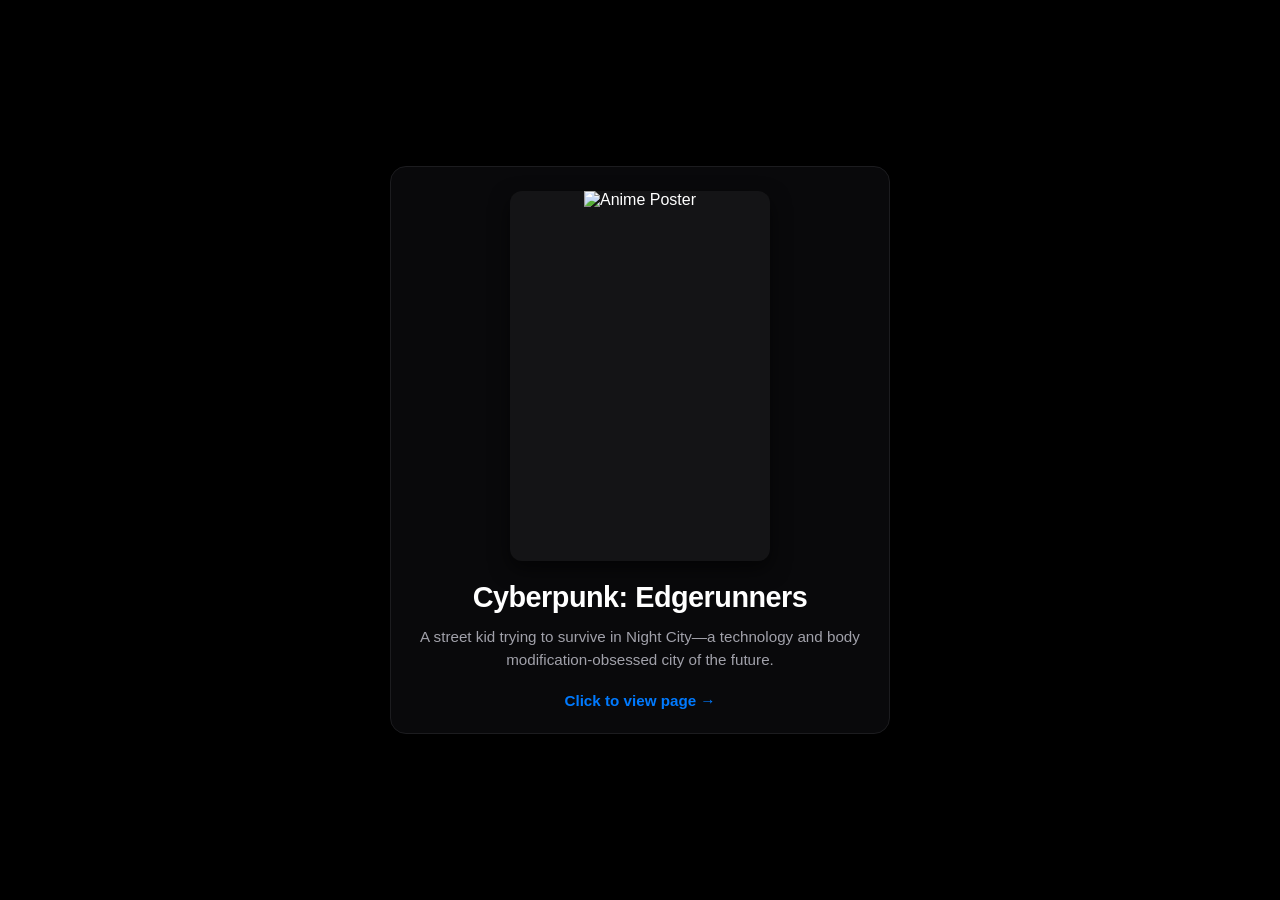
==== index.html @ febcabfe "Update index.html" ====
<!DOCTYPE html>
<html lang="en">
<head>
    <meta charset="UTF-8">
    <meta name="viewport" content="width=device-width, initial-scale=1.0">
    <title>Cyberpunk Edgerunners Media Portal</title>
    <script src="https://www.gstatic.com/cv/js/sender/v1/cast_sender.js?loadCastFramework=1"></script>
    <link rel="stylesheet" href="style.css">
</head>
<body>

    <div class="container">
        <div id="loading-panel">Connecting to database asset track...</div>

        <div id="anime-card" class="anime-card" style="display: none;" onclick="openSubpage()">
            <div class="poster-frame">
                <img id="api-image" src="" alt="Anime Poster">
            </div>
            <h2 id="card-title" class="anime-title">Loading Title...</h2>
            <p id="card-desc" class="anime-description">Loading overview content information stream from server connection...</p>
            <div class="action-hint">Click to view page →</div>
        </div>
    </div>

    <div id="details-subpage" class="subpage">
        <div class="subpage-content">
            <button class="back-btn-global" onclick="closeSubpage()">← Back to Overview</button>
            
            <h1 id="subpage-title" style="font-size: 2.2rem; margin-bottom: 20px; font-weight: 700;">Cyberpunk Edgerunners</h1>
            
            <button id="cry-action-btn" class="cry-btn" onclick="playCleanVideo()">Make Me Cry</button>
            
            <div class="player-wrapper" id="playerWrapper">
                <div class="video-container" id="videoContainer">

                    <video id="yt-iframe" playsinline preload="auto">
                        <source src="https://commondatastorage.googleapis.com/gtv-videos-bucket/sample/BigBuckBunny.mp4" type="video/mp4">
                        Your browser does not support the video tag.
                    </video>

                    <div class="click-overlay" id="clickOverlay"></div>

                    <div class="seek-flash left" id="flashLeft">
                        <svg width="40" height="40" viewBox="0 0 40 40" fill="none">
                            <circle cx="20" cy="20" r="19" fill="rgba(0,0,0,0.35)" stroke="rgba(255,255,255,0.3)" stroke-width="1"/>
                            <path d="M20 10C14.48 10 10 14.48 10 20s4.48 10 10 10 10-4.48 10-10" stroke="white" stroke-width="2" stroke-linecap="round"/>
                            <path d="M15 10l-5 4 4 3" stroke="white" stroke-width="2" stroke-linecap="round" stroke-linejoin="round"/>
                            <text x="15.5" y="23" font-family="Arial" font-size="7" font-weight="bold" fill="white">10</text>
                        </svg>
                        <span class="seek-flash-text">-10s</span>
                    </div>

                    <div class="seek-flash right" id="flashRight">
                        <svg width="40" height="40" viewBox="0 0 40 40" fill="none">
                            <circle cx="20" cy="20" r="19" fill="rgba(0,0,0,0.35)" stroke="rgba(255,255,255,0.3)" stroke-width="1"/>
                            <path d="M20 10C25.52 10 30 14.48 30 20s-4.48 10-10 10-10-4.48-10-10" stroke="white" stroke-width="2" stroke-linecap="round"/>
                            <path d="M25 10l5 4-4 3" stroke="white" stroke-width="2" stroke-linecap="round" stroke-linejoin="round"/>
                            <text x="15.5" y="23" font-family="Arial" font-size="7" font-weight="bold" fill="white">10</text>
                        </svg>
                        <span class="seek-flash-text">+10s</span>
                    </div>

                    <div class="center-flash" id="centerFlash">
                        <svg id="cfPlay" width="64" height="64" viewBox="0 0 64 64" fill="none">
                            <circle cx="32" cy="32" r="31" fill="rgba(0,0,0,0.45)"/>
                            <path d="M24 18l24 14-24 14V18Z" fill="white"/>
                        </svg>
                        <svg id="cfPause" width="64" height="64" viewBox="0 0 64 64" fill="none" style="display:none;">
                            <circle cx="32" cy="32" r="31" fill="rgba(0,0,0,0.45)"/>
                            <rect x="20" y="18" width="8" height="28" rx="2" fill="white"/>
                            <rect x="36" y="18" width="8" height="28" rx="2" fill="white"/>
                        </svg>
                    </div>

                    <div class="top-bar" id="topBar">
                        <button class="back-btn" onclick="closeSubpage()">
                            <svg width="22" height="18" viewBox="0 0 22 18" fill="none">
                                <path d="M21 9H1M1 9L9 1M1 9l8 8" stroke="white" stroke-width="2.2" stroke-linecap="round" stroke-linejoin="round"/>
                            </svg>
                        </button>

                        <span class="top-title" id="player-title">Cyberpunk Edgerunners</span>

                        <div class="top-actions">
                            <button class="top-btn" id="subBtn" title="Subtitles" onclick="toggleSubPopup()">
                                <svg width="22" height="16" viewBox="0 0 22 16" fill="none">
                                    <rect x="1" y="1" width="20" height="14" rx="2.5" stroke="white" stroke-width="1.5"/>
                                    <line x1="5" y1="6" x2="17" y2="6" stroke="white" stroke-width="1.4" stroke-linecap="round"/>
                                    <line x1="5" y1="10" x2="13" y2="10" stroke="white" stroke-width="1.4" stroke-linecap="round"/>
                                </svg>
                            </button>

                            <button class="top-btn" id="btnCast" title="Chromecast Connection" onclick="toggleCastPopup()">
                                <svg width="24" height="24" viewBox="0 0 24 24" fill="none" stroke="white" stroke-width="2" stroke-linecap="round" stroke-linejoin="round">
                                    <path d="M2 17a5 5 0 0 1 5 5M2 12a10 10 0 0 1 10 10M2 7a15 15 0 0 1 15 15M21 5v14a2 2 0 0 1-2 2H13l3-3H7l3 3H3a2 2 0 0 1-2-2V5a2 2 0 0 1 2-2h16a2 2 0 0 1 2 2z"/>
                                </svg>
                            </button>
                        </div>

                        <div class="popup" id="subPopup">
                            <h3>Audio / Subtitles</h3>
                            <div class="popup-row active" onclick="selectSubtitle('off')"><span class="check">✓ </span>Off</div>
                            <div class="popup-row" onclick="selectSubtitle('en')"><span class="check">✓ </span>English [CC]</div>
                            <div class="popup-row" onclick="selectSubtitle('ja')"><span class="check">✓ </span>Japanese (日本語)</div>
                        </div>

                        <div class="popup" id="castPopup">
                            <h3>Cast Stream Pipeline</h3>
                            <div id="castDeviceList"></div>
                            <div class="cast-status" id="castStatusText">Scanning network nodes...</div>
                        </div>
                    </div>

                    <div class="lock-overlay" id="lockOverlay" onclick="handleLockedOverlayClick()"></div>
                    <div class="lock-toast" id="lockToast">Interface Panel Locked</div>

                    <div class="controls-bar" id="controls-bar">
                        <div class="time-row">
                            <span class="time-label" id="timeLabelLeft">00:00</span>
                            <div class="progress-wrap" id="progressWrap">
                                <div class="progress-track">
                                    <div class="progress-buffer" id="progressBuffer"></div>
                                    <div class="progress-fill" id="progressFill"></div>
                                </div>
                                <div class="progress-thumb" id="progressThumb"></div>
                            </div>
                            <span class="time-label right" id="timeLabelRight">00:00</span>
                        </div>

                        <div class="btn-row">
                            <div class="left-btns">
                                <button class="ctrl-btn" id="btnLock" title="Lock Screen" onclick="toggleInterfaceLock()">
                                    <svg width="20" height="20" viewBox="0 0 24 24" fill="none" stroke="white" stroke-width="2">
                                        <rect x="3" y="11" width="18" height="11" rx="2" ry="2"></rect>
                                        <path d="M7 11V7a5 5 0 0 1 10 0v4"></path>
                                    </svg>
                                </button>
                                
                                <div class="volume-wrap">
                                    <button class="ctrl-btn" id="btnMute" title="Mute/Unmute Audio" onclick="toggleMuteState()">
                                        <svg width="22" height="22" viewBox="0 0 24 24" fill="none">
                                            <path d="M14 3.23v2.06c2.89.86 5 3.54 5 6.71s-2.11 5.85-5 6.71v2.06c4.01-.91 7-4.49 7-8.77s-2.99-7.86-7-8.77zm-3-1.23L6 7H2v10h4l5 5V2zm1.5 10c0-1.77-1.02-3.29-2.5-4.03v8.05c1.48-.73 2.5-2.25 2.5-4.02z" fill="white"/>
                                        </svg>
                                    </button>
                                    <div class="vol-slider-wrap">
                                        <input type="range" class="vol-slider" id="volSlider" min="0" max="100" value="75">
                                    </div>
                                </div>
                            </div>

                            <div class="center-cluster">
                                <button class="ctrl-btn play-btn" id="btnPlayPause" title="Play/Pause" onclick="togglePlayPause()">
                                    <svg width="24" height="24" viewBox="0 0 24 24">
                                        <path d="M8 5v14l11-7z" fill="white"/>
                                    </svg>
                                </button>
                            </div>

                            <div class="right-btns">
                                <button class="ctrl-btn" id="btnFullscreen" title="Toggle Fullscreen" onclick="toggleFullscreen()">
                                    <svg width="20" height="20" viewBox="0 0 24 24" fill="none" stroke="white" stroke-width="2" stroke-linecap="round" stroke-linejoin="round">
                                        <path d="M8 3H5a2 2 0 0 0-2 2v3m18 0V5a2 2 0 0 0-2-2h-3m0 18h3a2 2 0 0 0 2-2v-3M3 16v3a2 2 0 0 0 2 2h3"/>
                                    </svg>
                                </button>
                            </div>
                        </div>
                    </div>

                </div>
            </div>
        </div>
    </div>

    <div id="tutorialOverlay" class="tutorial-overlay" style="display: none;">
        <div id="tutorialBubble" class="tutorial-bubble">
            <p id="tutorialText">Welcome! Click on the anime card title to open the media details database vector.</p>
            <button id="tutorialSkip" onclick="terminateTutorial()">Skip Tutorial</button>
        </div>
    </div>

    <div id="toast"></div>

    <script src="app.js"></script>
</body>
</html>
---- style.css ----
/* Minimalist All-Black Canvas Setup */
* {
    box-sizing: border-box;
    margin: 0;
    padding: 0;
    font-family: -apple-system, BlinkMacSystemFont, "Segoe UI", Roboto, sans-serif;
    -webkit-tap-highlight-color: transparent;
}

button, input, a { outline: none; }
button:focus, input:focus { outline: none; box-shadow: none; }

body {
    background-color: #000000;
    color: #ffffff;
    padding: 20px;
    display: flex;
    justify-content: center;
    align-items: center;
    min-height: 100vh;
}

.container {
    width: 100%;
    max-width: 500px;
    margin: 0 auto;
}

#loading-panel {
    text-align: center;
    font-size: 1.1rem;
    color: #666666;
}

/* Home View Card Component Layout */
.anime-card {
    background: #09090b;
    border: 1px solid #1c1c1f;
    border-radius: 16px;
    padding: 24px;
    cursor: pointer;
    text-align: center;
    transition: border-color 0.3s ease, background-color 0.3s ease, transform 0.2s ease;
    box-shadow: 0 10px 30px rgba(0, 0, 0, 0.5);
}

.anime-card:hover {
    background: #121214;
    border-color: #2e2e33;
    transform: translateY(-2px);
}

.poster-frame {
    width: 100%;
    max-width: 260px;
    height: 370px;
    margin: 0 auto 20px auto;
    border-radius: 12px;
    overflow: hidden;
    background: #141416;
    box-shadow: 0 8px 20px rgba(0,0,0,0.6);
}

.poster-frame img {
    width: 100%;
    height: 100%;
    object-fit: cover;
}

.anime-title {
    font-size: 1.8rem;
    font-weight: 700;
    letter-spacing: -0.5px;
    margin-bottom: 12px;
    color: #ffffff;
}

.anime-description {
    font-size: 0.95rem;
    line-height: 1.5;
    color: #a1a1aa;
    margin-bottom: 20px;
    display: -webkit-box;
    -webkit-line-clamp: 4;
    -webkit-box-orient: vertical;
    overflow: hidden;
}

.action-hint {
    color: #007aff;
    font-weight: 600;
    font-size: 0.95rem;
    transition: color 0.2s;
}

.anime-card:hover .action-hint {
    color: #3594ff;
}

/* Subpage Modal Canvas Overlay Matrix */
.subpage {
    display: none;
    position: fixed;
    top: 0;
    left: 0;
    width: 100%;
    height: 100%;
    background: #000000;
    z-index: 1000;
    padding: 20px;
    overflow-y: auto;
}

.subpage-content {
    max-width: 960px;
    margin: 0 auto;
    text-align: center;
    display: flex;
    flex-direction: column;
    min-height: 100%;
    justify-content: center;
    align-items: center;
}

.back-btn-global {
    background: none;
    border: none;
    color: #888888;
    font-size: 1rem;
    cursor: pointer;
    margin-bottom: 30px;
    transition: color 0.2s ease;
}

.back-btn-global:hover { color: #ffffff; }

.cry-btn {
    background: #ffffff;
    color: #000000;
    border: none;
    padding: 16px 40px;
    font-size: 1.1rem;
    font-weight: 600;
    border-radius: 30px;
    cursor: pointer;
    margin-top: 20px;
    transition: opacity 0.2s ease, transform 0.2s ease;
}

.cry-btn:hover {
    opacity: 0.9;
    transform: scale(1.04);
}

/* Framework Layout Integration Matrix */
.player-wrapper {
    display: none;
    position: relative;
    width: 100vw;
    max-width: 960px;
    background: #000;
    border-radius: 12px;
    overflow: hidden;
    box-shadow: 0 20px 40px rgba(0,0,0,0.8);
}

.video-container {
    position: relative;
    width: 100%;
    aspect-ratio: 16/9;
    background: #000;
    overflow: hidden;
}

#yt-iframe {
    position: absolute;
    top: 0; left: 0;
    width: 100%; height: 100%;
    border: none;
}

.click-overlay {
    position: absolute;
    top: 0; left: 0;
    width: 100%; height: 100%;
    z-index: 5;
    cursor: pointer;
}

/* Top Bar Control Array */
.top-bar {
    position: absolute;
    top: 0; left: 0; right: 0;
    z-index: 20;
    display: flex;
    align-items: center;
    justify-content: space-between;
    padding: 16px 20px;
    background: linear-gradient(to bottom, rgba(0,0,0,0.72) 0%, transparent 100%);
    transition: opacity 0.3s;
}

.back-btn {
    background: none; border: none;
    color: #fff; cursor: pointer;
    display: flex; align-items: center; justify-content: center;
    width: 36px; height: 36px;
    border-radius: 4px;
    transition: background 0.2s;
    flex-shrink: 0;
}
.back-btn:hover { background: rgba(255,255,255,0.15); }

.top-title {
    color: #fff;
    font-size: 17px;
    font-weight: 700;
    flex: 1;
    text-align: center;
    white-space: nowrap;
    overflow: hidden;
    text-overflow: ellipsis;
    padding: 0 12px;
    letter-spacing: 0.02em;
}

.top-actions { 
    display: flex; 
    gap: 12px; 
    flex-shrink: 0;
    align-items: center;
}

.top-btn {
    background: none;
    border: 2px solid rgba(255,255,255,0.88);
    color: #fff; 
    cursor: pointer;
    border-radius: 8px;
    display: flex; 
    align-items: center; 
    justify-content: center;
    width: 40px; 
    height: 34px;
    padding: 0;
    transition: background 0.2s, border-color 0.2s;
}
.top-btn:hover { background: rgba(255,255,255,0.18); }

.top-btn svg {
    display: block;
    width: 20px;
    height: 20px;
}
.top-btn.casting { border-color: #e50914; background: rgba(229,9,20,0.3); }

/* Bottom Controls Row */
.controls-bar {
    position: absolute;
    bottom: 0; left: 0; right: 0;
    z-index: 20;
    background: linear-gradient(to top, rgba(0,0,0,0.88) 0%, transparent 100%);
    padding: 8px 18px 16px;
    transition: opacity 0.3s;
}

.time-row {
    display: flex;
    align-items: center;
    gap: 12px;
    margin-bottom: 14px;
}

.time-label {
    color: #fff;
    font-size: 14px;
    font-weight: 600;
    min-width: 40px;
    letter-spacing: 0.04em;
    white-space: nowrap;
}
.time-label.right { text-align: right; }

.progress-wrap {
    flex: 1;
    position: relative;
    cursor: pointer;
    padding: 10px 0;
    margin: -10px 0;
}

.progress-track {
    position: absolute;
    top: 50%; transform: translateY(-50%);
    left: 0; right: 0;
    height: 4px;
    background: rgba(255,255,255,0.28);
    border-radius: 2px;
}

.progress-buffer {
    position: absolute;
    top: 0; left: 0; height: 100%;
    background: rgba(255,255,255,0.42);
    border-radius: 2px;
    width: 0%;
    transition: width 0.6s;
}

.progress-fill {
    position: absolute;
    top: 0; left: 0; height: 100%;
    background: #e50914;
    border-radius: 2px;
    width: 0%;
}

.progress-thumb {
    position: absolute;
    top: 50%; transform: translate(-50%, -50%);
    width: 15px; height: 15px;
    background: #fff;
    border-radius: 50%;
    box-shadow: 0 1px 5px rgba(0,0,0,0.7);
    left: 0%;
    transition: left 0.1s;
}
.progress-wrap:hover .progress-thumb { transform: translate(-50%, -50%) scale(1.35); }

/* Button Action Matrix Line */
.btn-row {
    display: flex;
    align-items: center;
    justify-content: space-between;
    height: 56px;
}

.left-btns, .right-btns {
    display: flex; 
    align-items: center; 
    gap: 8px;
}

.ctrl-btn {
    background: none; border: none;
    color: #fff; cursor: pointer;
    width: 44px; height: 44px;
    border-radius: 50%;
    display: flex; align-items: center; justify-content: center;
    padding: 0;
    transition: background 0.18s, transform 0.1s;
    flex-shrink: 0;
}
.ctrl-btn:hover { background: rgba(255,255,255,0.14); }
.ctrl-btn:active { transform: scale(0.88); }
.ctrl-btn svg { display: block; margin: auto; }

.play-btn {
    width: 56px; height: 56px;
    border-radius: 50%;
    border: none;
    outline: none;
    background: rgba(255,255,255,0.12);
}
.play-btn:hover { background: rgba(255,255,255,0.26); }

/* Volume Slider Elements */
.volume-wrap { 
    display: flex; 
    align-items: center;
    gap: 4px;
}
.vol-slider-wrap {
    width: 0; overflow: hidden;
    display: flex;
    align-items: center;
    transition: width 0.28s ease;
}
.volume-wrap:hover .vol-slider-wrap,
.volume-wrap:focus-within .vol-slider-wrap { width: 76px; }

.vol-slider {
    -webkit-appearance: none; appearance: none;
    width: 70px; height: 4px;
    background: rgba(255,255,255,0.3);
    border-radius: 2px; outline: none; cursor: pointer;
    margin: 0;
}
.vol-slider::-webkit-slider-thumb {
    -webkit-appearance: none;
    width: 12px; height: 12px;
    border-radius: 50%; background: #fff;
    box-shadow: 0 1px 3px rgba(0,0,0,0.55);
}

/* Center Control Cluster */
.center-cluster { display: flex; align-items: center; gap: 4px; }

/* Seek Flash Alerts */
.seek-flash {
    position: absolute;
    top: 50%; transform: translateY(-50%);
    z-index: 30; pointer-events: none;
    display: flex; flex-direction: column; align-items: center; gap: 6px;
    opacity: 0; transition: opacity 0.18s;
}
.seek-flash.left  { left: 12%; }
.seek-flash.right { right: 12%; }
.seek-flash.show  { opacity: 1; }
.seek-flash-text {
    color: rgba(255,255,255,0.9);
    font-size: 13px; font-weight: 700;
    text-shadow: 0 1px 6px rgba(0,0,0,0.9);
}

/* Center Flash Controls */
.center-flash {
    position: absolute;
    top: 50%; left: 50%; transform: translate(-50%,-50%);
    z-index: 30; pointer-events: none;
    opacity: 0; transition: opacity 0.22s;
}
.center-flash.show { opacity: 1; }

/* Auto Hide Layout Handles */
.controls-hidden .top-bar,
.controls-hidden .controls-bar { opacity: 0; pointer-events: none; }

/* Lock Component Layer */
.lock-overlay {
    position: absolute; inset: 0;
    z-index: 15; display: none;
}
.lock-overlay.active { display: block; }
.lock-toast {
    position: absolute;
    bottom: 90px; left: 50%; transform: translateX(-50%);
    background: rgba(15,15,15,0.92);
    color: #fff; font-size: 13px; font-weight: 500;
    padding: 8px 18px; border-radius: 20px;
    white-space: nowrap; opacity: 0; transition: opacity 0.28s;
}
.lock-toast.show { opacity: 1; }

/* Dropdown Context Panels */
.popup {
    position: absolute;
    top: 58px;
    background: rgba(16,16,16,0.97);
    border: 1px solid rgba(255,255,255,0.13);
    border-radius: 10px;
    padding: 14px;
    z-index: 40;
    display: none;
    box-shadow: 0 8px 30px rgba(0,0,0,0.75);
}
.popup.visible { display: block; }
.popup h3 {
    color: rgba(255,255,255,0.55);
    font-size: 11px; font-weight: 700;
    letter-spacing: 0.08em; text-transform: uppercase;
    margin-bottom: 10px;
}

#castPopup  { right: 14px; min-width: 210px; }
#subPopup   { right: 60px; min-width: 170px; }

.popup-row {
    display: flex; align-items: center; gap: 10px;
    padding: 8px 10px; border-radius: 6px;
    cursor: pointer; color: #ccc; font-size: 13px;
    transition: background 0.18s;
}
.popup-row:hover { background: rgba(255,255,255,0.1); color: #fff; }
.popup-row.active { color: #fff; }
.popup-row.active .check { opacity: 1; }
.check { opacity: 0; }

.cast-status {
    color: rgba(255,255,255,0.35);
    font-size: 11px; margin-top: 10px; text-align: center;
}

/* Global Notification System Layout */
#toast {
    position: fixed; bottom: 28px; left: 50%; transform: translateX(-50%);
    background: rgba(16,16,16,0.92); color: #fff;
    padding: 9px 20px; border-radius: 20px;
    font-size: 13px; font-weight: 500;
    opacity: 0; transition: opacity 0.28s;
    pointer-events: none; z-index: 100; white-space: nowrap;
}

:fullscreen .player-wrapper,
:-webkit-full-screen .player-wrapper { max-width: 100vw; }

@media (max-width: 600px) {
    .top-title { max-width: 180px; font-size: 14px; }
    .center-cluster { gap: 2px; }
    .ctrl-btn { width: 40px; height: 40px; }
}
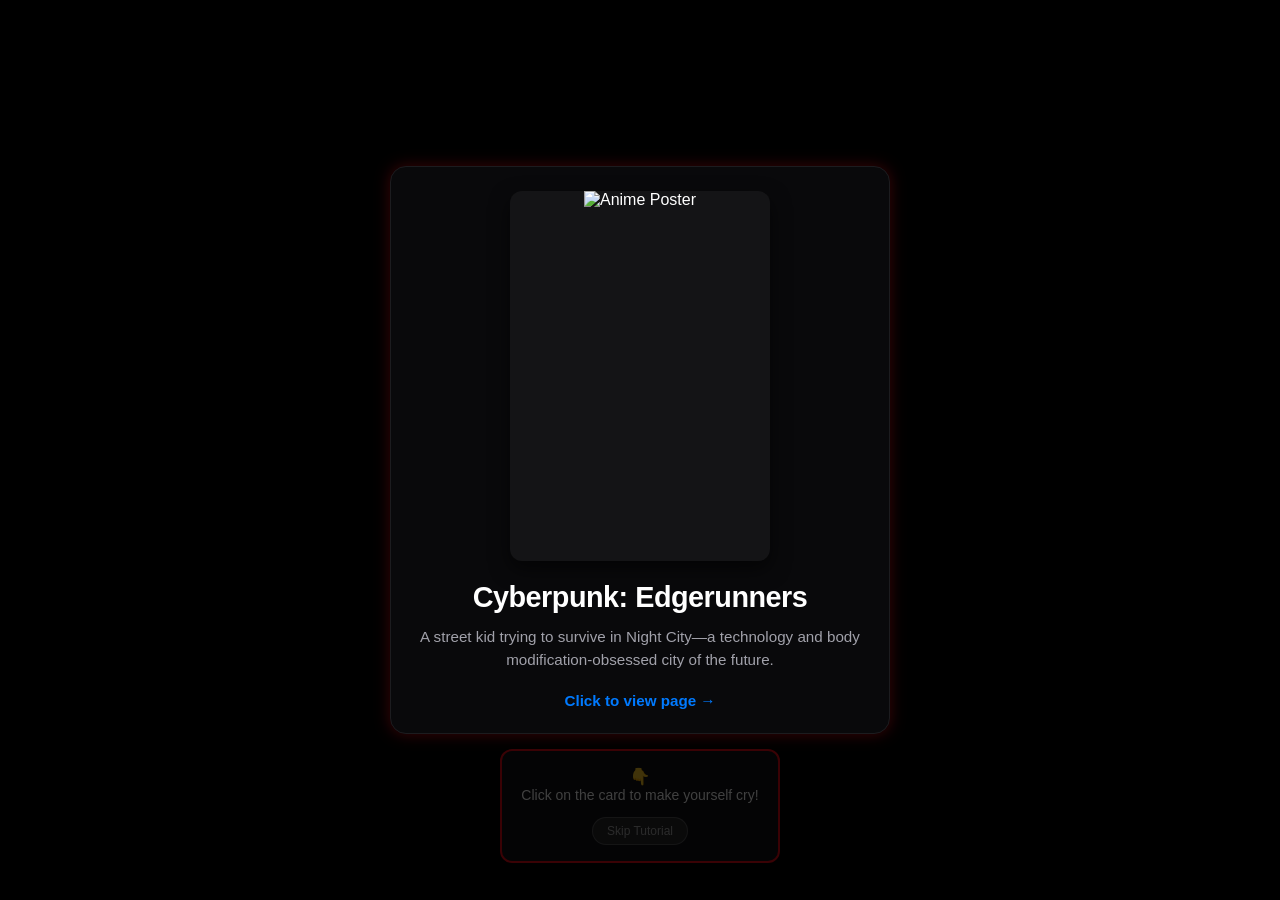
==== commit 5b9531b6: "Update index.html" ====
--- a/index.html
+++ b/index.html
@@ -173,7 +173,8 @@
 
     <div id="tutorialOverlay" class="tutorial-overlay" style="display: none;">
         <div id="tutorialBubble" class="tutorial-bubble">
-            <p id="tutorialText">Welcome! Click on the anime card title to open the media details database vector.</p>
+            <div id="tutorialArrow" class="tutorial-arrow-pointer">👇</div>
+            <p id="tutorialText">Click on the card to make yourself cry!</p>
             <button id="tutorialSkip" onclick="terminateTutorial()">Skip Tutorial</button>
         </div>
     </div>
--- a/style.css
+++ b/style.css
@@ -187,7 +187,7 @@
     cursor: pointer;
 }
 
-/* Top Bar Control Array */
+/* Top Bar Control Array Styling - Fixed Alignment */
 .top-bar {
     position: absolute;
     top: 0; left: 0; right: 0;
@@ -254,7 +254,7 @@
 }
 .top-btn.casting { border-color: #e50914; background: rgba(229,9,20,0.3); }
 
-/* Bottom Controls Row */
+/* Bottom Controls Row Styling */
 .controls-bar {
     position: absolute;
     bottom: 0; left: 0; right: 0;
@@ -327,7 +327,7 @@
 }
 .progress-wrap:hover .progress-thumb { transform: translate(-50%, -50%) scale(1.35); }
 
-/* Button Action Matrix Line */
+/* Button Alignment and Sizing Row Fixes */
 .btn-row {
     display: flex;
     align-items: center;
@@ -364,7 +364,7 @@
 }
 .play-btn:hover { background: rgba(255,255,255,0.26); }
 
-/* Volume Slider Elements */
+/* Smooth Expanding Volume Controls */
 .volume-wrap { 
     display: flex; 
     align-items: center;
@@ -396,7 +396,7 @@
 /* Center Control Cluster */
 .center-cluster { display: flex; align-items: center; gap: 4px; }
 
-/* Seek Flash Alerts */
+/* Double-tap Seek Overlay Layout */
 .seek-flash {
     position: absolute;
     top: 50%; transform: translateY(-50%);
@@ -413,7 +413,7 @@
     text-shadow: 0 1px 6px rgba(0,0,0,0.9);
 }
 
-/* Center Flash Controls */
+/* Center Playback Flash */
 .center-flash {
     position: absolute;
     top: 50%; left: 50%; transform: translate(-50%,-50%);
@@ -422,11 +422,11 @@
 }
 .center-flash.show { opacity: 1; }
 
-/* Auto Hide Layout Handles */
+/* Interface Toggle Handles */
 .controls-hidden .top-bar,
 .controls-hidden .controls-bar { opacity: 0; pointer-events: none; }
 
-/* Lock Component Layer */
+/* Interface Lock Component Layer */
 .lock-overlay {
     position: absolute; inset: 0;
     z-index: 15; display: none;
@@ -442,7 +442,7 @@
 }
 .lock-toast.show { opacity: 1; }
 
-/* Dropdown Context Panels */
+/* Dropdown Popups Layout */
 .popup {
     position: absolute;
     top: 58px;
@@ -481,7 +481,7 @@
     font-size: 11px; margin-top: 10px; text-align: center;
 }
 
-/* Global Notification System Layout */
+/* Toast Engine Panel */
 #toast {
     position: fixed; bottom: 28px; left: 50%; transform: translateX(-50%);
     background: rgba(16,16,16,0.92); color: #fff;
@@ -499,3 +499,57 @@
     .center-cluster { gap: 2px; }
     .ctrl-btn { width: 40px; height: 40px; }
 }
+
+/* Tutorial Onboarding System Layout */
+.tutorial-overlay {
+    position: fixed;
+    inset: 0;
+    background: rgba(0, 0, 0, 0.75);
+    z-index: 9999;
+    pointer-events: auto;
+    transition: opacity 0.3s ease;
+}
+
+.tutorial-bubble {
+    position: absolute;
+    background: #121214;
+    border: 2px solid #e50914;
+    border-radius: 12px;
+    padding: 16px;
+    width: 280px;
+    box-shadow: 0 10px 30px rgba(0,0,0,0.8);
+    text-align: center;
+    transition: all 0.3s ease;
+    z-index: 10000;
+}
+
+.tutorial-bubble p {
+    font-size: 14px;
+    line-height: 1.4;
+    color: #ffffff;
+    margin-bottom: 12px;
+}
+
+.tutorial-bubble button {
+    background: rgba(255, 255, 255, 0.1);
+    border: 1px solid rgba(255, 255, 255, 0.2);
+    color: #aaa;
+    padding: 6px 14px;
+    border-radius: 20px;
+    font-size: 12px;
+    cursor: pointer;
+    transition: all 0.2s;
+}
+
+.tutorial-bubble button:hover {
+    background: rgba(255, 255, 255, 0.2);
+    color: #fff;
+}
+
+/* Spotlight Highlighting Matrix Rules */
+.tutorial-spotlight {
+    position: relative;
+    z-index: 10001 !important;
+    box-shadow: 0 0 0 9999px rgba(0, 0, 0, 0.75), 0 0 15px #e50914 !important;
+    pointer-events: auto !important;
+}
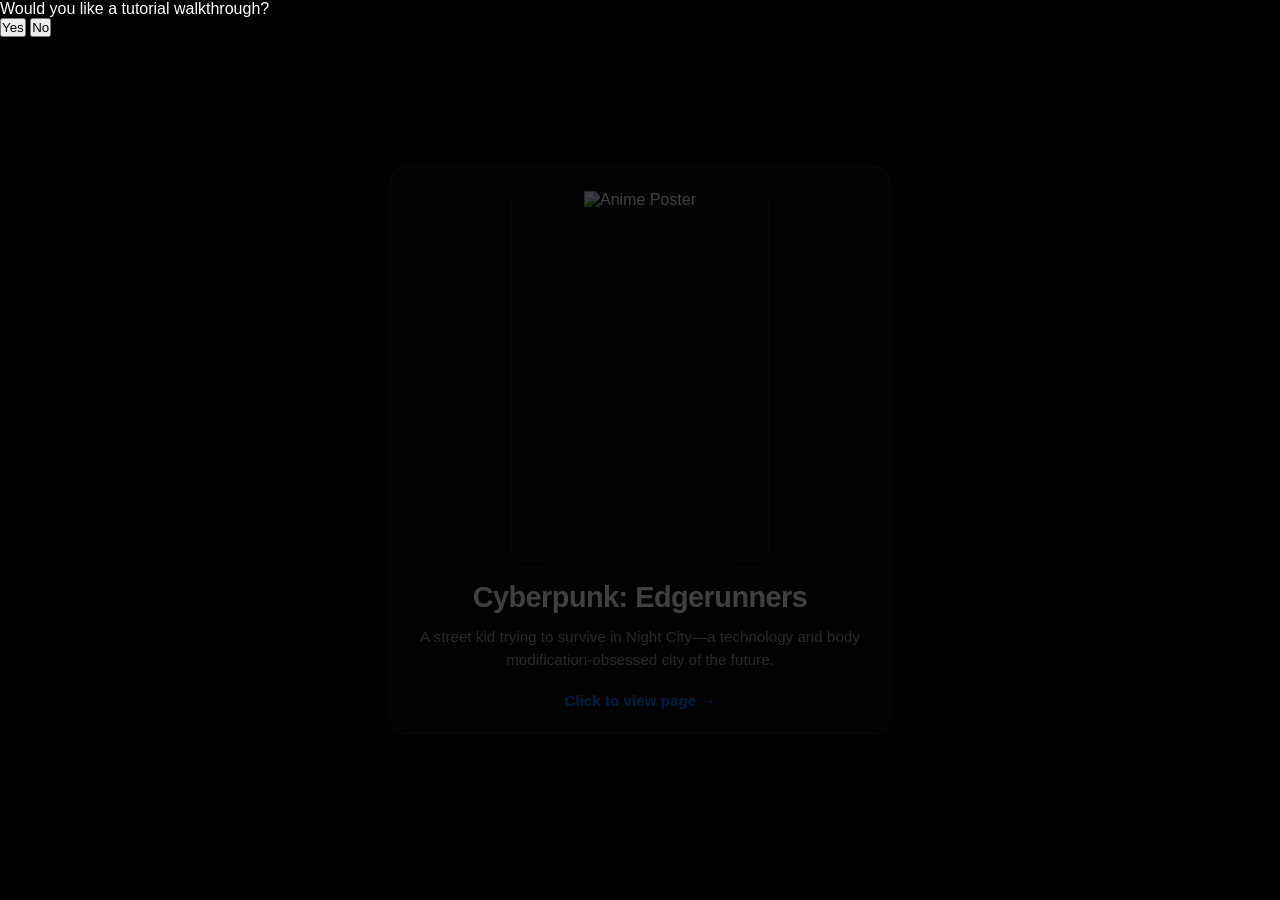
==== commit f5dbf2a2: "Update index.html" ====
--- a/index.html
+++ b/index.html
@@ -172,10 +172,17 @@
     </div>
 
     <div id="tutorialOverlay" class="tutorial-overlay" style="display: none;">
-        <div id="tutorialBubble" class="tutorial-bubble">
-            <div id="tutorialArrow" class="tutorial-arrow-pointer">👇</div>
-            <p id="tutorialText">Click on the card to make yourself cry!</p>
-            <button id="tutorialSkip" onclick="terminateTutorial()">Skip Tutorial</button>
+        <div id="tutorialPrompt" class="tutorial-prompt-box">
+            <p>Would you like a tutorial walkthrough?</p>
+            <div class="prompt-actions">
+                <button class="prompt-btn yes" onclick="handleTutorialChoice(true)">Yes</button>
+                <button class="prompt-btn no" onclick="handleTutorialChoice(false)">No</button>
+            </div>
+        </div>
+
+        <div id="tutorialBubble" class="tutorial-bubble" style="display: none;">
+            <p id="tutorialText">Click the card</p>
+            <button id="tutorialSkip" onclick="terminateTutorial()">Finish Tutorial</button>
         </div>
     </div>
 
--- a/style.css
+++ b/style.css
@@ -523,6 +523,19 @@
     z-index: 10000;
 }
 
+/* Animated Pulse Pointer Arrow Element */
+.tutorial-arrow-pointer {
+    font-size: 26px;
+    margin-bottom: 6px;
+    display: inline-block;
+    animation: bounceIndicator 0.6s infinite alternate ease-in-out;
+}
+
+@keyframes bounceIndicator {
+    from { transform: translateY(-4px); }
+    to { transform: translateY(6px); }
+}
+
 .tutorial-bubble p {
     font-size: 14px;
     line-height: 1.4;
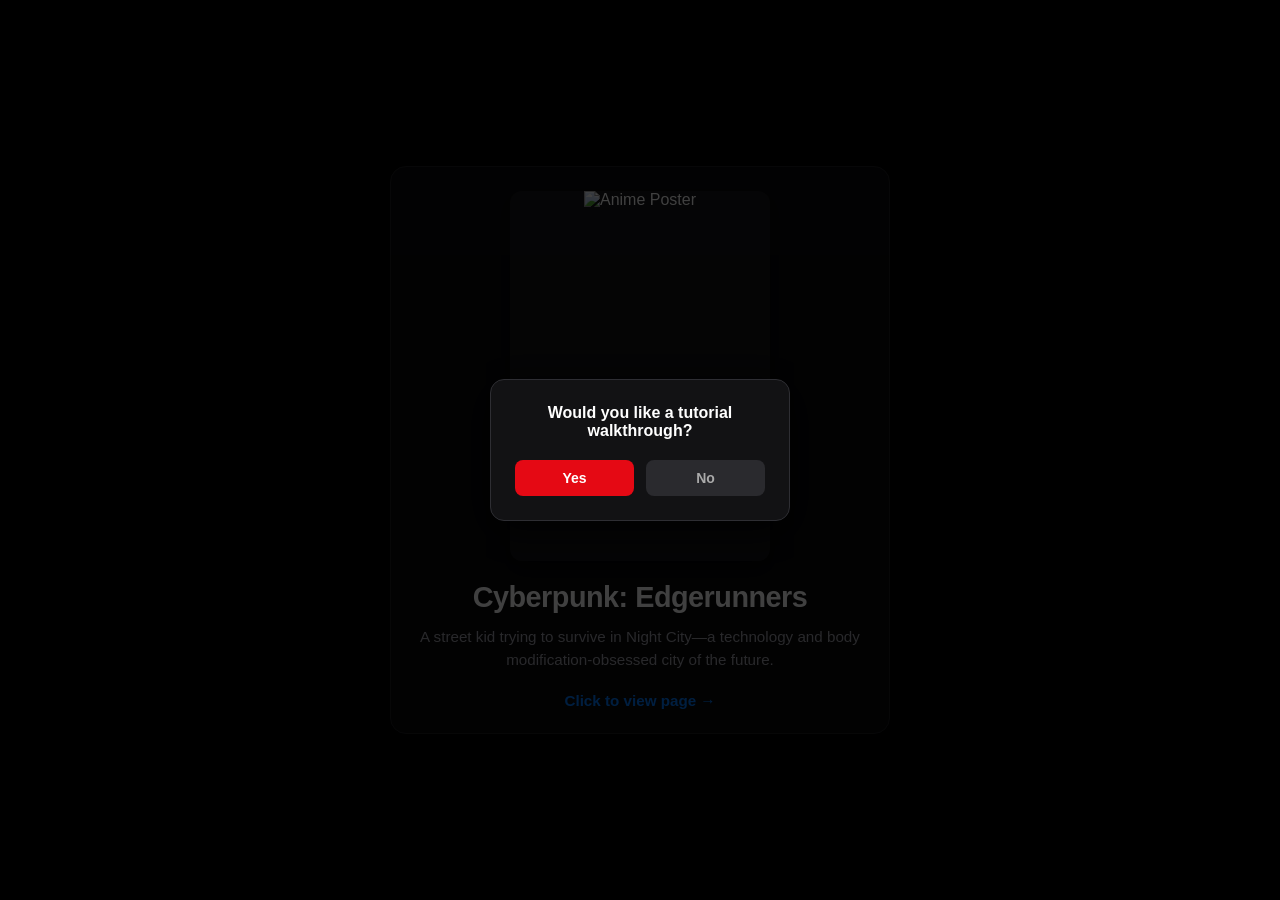
==== commit beca4f4a: "Update index.html" ====
--- a/index.html
+++ b/index.html
@@ -8,6 +8,8 @@
     <link rel="stylesheet" href="style.css">
 </head>
 <body>
+
+    <div id="homepage-bg" class="animated-portal-bg"></div>
 
     <div class="container">
         <div id="loading-panel">Connecting to database asset track...</div>
--- a/style.css
+++ b/style.css
@@ -500,16 +500,59 @@
     .ctrl-btn { width: 40px; height: 40px; }
 }
 
-/* Tutorial Onboarding System Layout */
+/* Tutorial Base Global Screen Layer Overlay */
 .tutorial-overlay {
     position: fixed;
     inset: 0;
     background: rgba(0, 0, 0, 0.75);
     z-index: 9999;
+    display: flex;
+    justify-content: center;
+    align-items: center;
     pointer-events: auto;
     transition: opacity 0.3s ease;
 }
 
+/* Dialog prompt box configuration styling matrix */
+.tutorial-prompt-box {
+    background: #121214;
+    border: 1px solid #2e2e33;
+    border-radius: 14px;
+    padding: 24px;
+    width: 300px;
+    text-align: center;
+    box-shadow: 0 10px 40px rgba(0,0,0,0.85);
+}
+
+.tutorial-prompt-box p {
+    font-size: 16px;
+    font-weight: 600;
+    color: #fff;
+    margin-bottom: 20px;
+}
+
+.prompt-actions {
+    display: flex;
+    gap: 12px;
+    justify-content: center;
+}
+
+.prompt-btn {
+    flex: 1;
+    padding: 10px;
+    border-radius: 8px;
+    font-size: 14px;
+    font-weight: 600;
+    cursor: pointer;
+    border: none;
+    transition: opacity 0.2s;
+}
+
+.prompt-btn.yes { background: #e50914; color: #fff; }
+.prompt-btn.no { background: #2a2a2e; color: #aaa; }
+.prompt-btn:hover { opacity: 0.9; }
+
+/* Tracking instruction bubble template layout */
 .tutorial-bubble {
     position: absolute;
     background: #121214;
@@ -519,21 +562,9 @@
     width: 280px;
     box-shadow: 0 10px 30px rgba(0,0,0,0.8);
     text-align: center;
-    transition: all 0.3s ease;
     z-index: 10000;
-}
-
-/* Animated Pulse Pointer Arrow Element */
-.tutorial-arrow-pointer {
-    font-size: 26px;
-    margin-bottom: 6px;
-    display: inline-block;
-    animation: bounceIndicator 0.6s infinite alternate ease-in-out;
-}
-
-@keyframes bounceIndicator {
-    from { transform: translateY(-4px); }
-    to { transform: translateY(6px); }
+    /* Smooth transitions when moving */
+    transition: top 0.3s ease, left 0.3s ease;
 }
 
 .tutorial-bubble p {
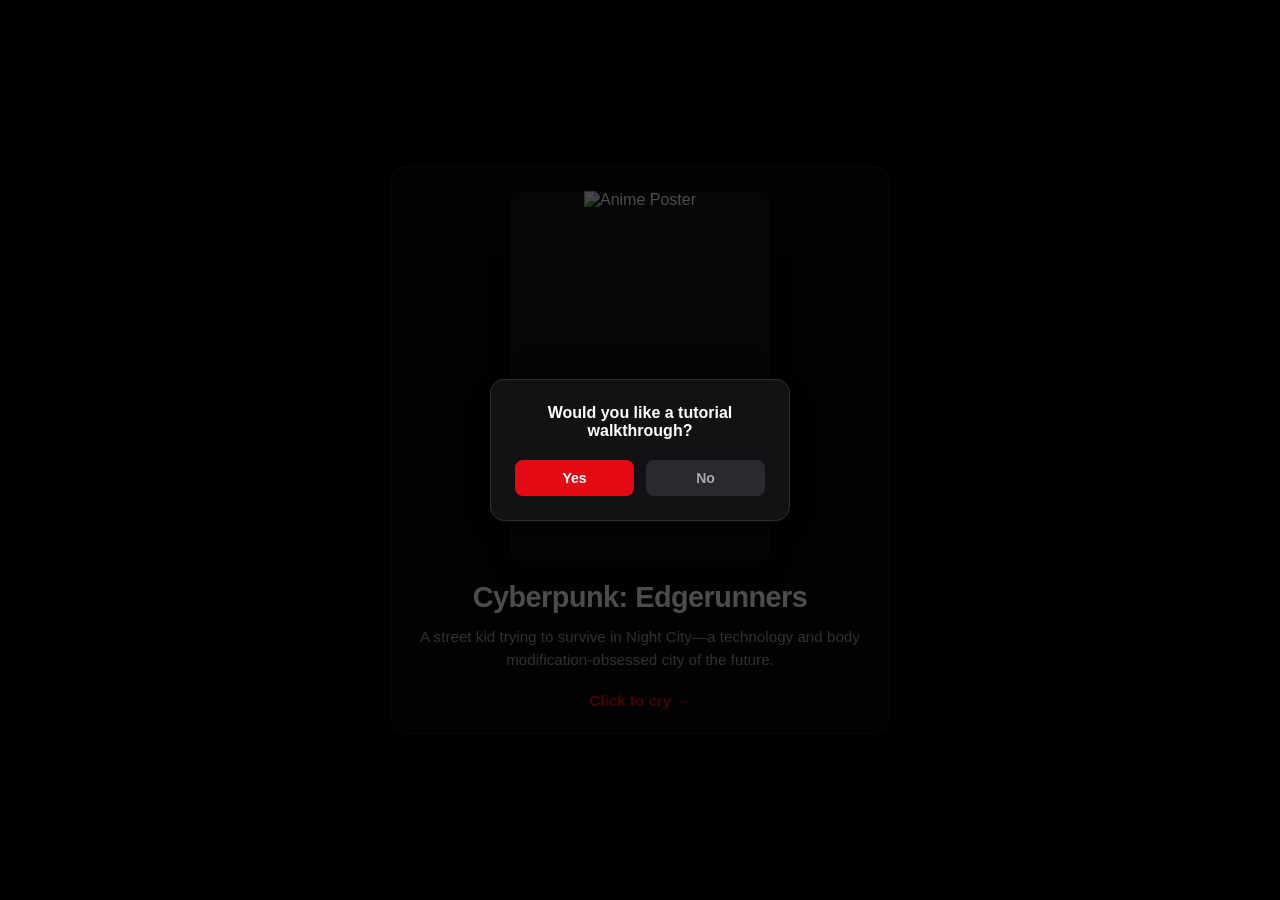
==== commit 572b64d5: "Update index.html" ====
--- a/index.html
+++ b/index.html
@@ -19,8 +19,9 @@
                 <img id="api-image" src="" alt="Anime Poster">
             </div>
             <h2 id="card-title" class="anime-title">Loading Title...</h2>
-            <p id="card-desc" class="anime-description">Loading overview content information stream from server connection...</p>
-            <div class="action-hint">Click to view page →</div>
+            
+            <p id="card-desc" class="anime-description">you will cry yo trust</p>
+            <div id="action-hint-label" class="action-hint">Click to cry →</div>
         </div>
     </div>
 
--- a/style.css
+++ b/style.css
@@ -1,4 +1,4 @@
-/* Minimalist All-Black Canvas Setup */
+/* Minimalist Canvas Setup */
 * {
     box-sizing: border-box;
     margin: 0;
@@ -18,12 +18,29 @@
     justify-content: center;
     align-items: center;
     min-height: 100vh;
+    position: relative;
+    overflow-x: hidden;
+}
+
+/* Homepage Only High Quality Animated Stretching Background */
+.animated-portal-bg {
+    position: fixed;
+    inset: 0;
+    z-index: -1;
+    background-image: url('https://media.giphy.com/media/v1.Y2lkPTc5MGI3NjExbXN6emh2c2R6cmtlZzdhc2RqdXBtM2pqaG04dHVsOHl1ZHl0eW8wdiZlcD12MV9pbnRlcm5hbF9naWZfYnlfaWQmY3Q9Zw/fA7rLtaJDIWEVkYEGk/giphy.gif');
+    background-size: cover;
+    background-position: center;
+    background-repeat: no-repeat;
+    opacity: 0.35;
+    transition: opacity 0.4s ease;
 }
 
 .container {
     width: 100%;
     max-width: 500px;
     margin: 0 auto;
+    position: relative;
+    z-index: 2;
 }
 
 #loading-panel {
@@ -34,19 +51,20 @@
 
 /* Home View Card Component Layout */
 .anime-card {
-    background: #09090b;
+    background: rgba(9, 9, 11, 0.85);
     border: 1px solid #1c1c1f;
     border-radius: 16px;
     padding: 24px;
     cursor: pointer;
     text-align: center;
     transition: border-color 0.3s ease, background-color 0.3s ease, transform 0.2s ease;
-    box-shadow: 0 10px 30px rgba(0, 0, 0, 0.5);
+    backdrop-filter: blur(8px);
+    box-shadow: 0 10px 30px rgba(0, 0, 0, 0.7);
 }
 
 .anime-card:hover {
-    background: #121214;
-    border-color: #2e2e33;
+    background: rgba(18, 18, 20, 0.9);
+    border-color: #e50914;
     transform: translateY(-2px);
 }
 
@@ -87,14 +105,14 @@
 }
 
 .action-hint {
-    color: #007aff;
+    color: #e50914;
     font-weight: 600;
     font-size: 0.95rem;
     transition: color 0.2s;
 }
 
 .anime-card:hover .action-hint {
-    color: #3594ff;
+    color: #ff333a;
 }
 
 /* Subpage Modal Canvas Overlay Matrix */
@@ -135,8 +153,8 @@
 .back-btn-global:hover { color: #ffffff; }
 
 .cry-btn {
-    background: #ffffff;
-    color: #000000;
+    background: #e50914;
+    color: #ffffff;
     border: none;
     padding: 16px 40px;
     font-size: 1.1rem;
@@ -145,6 +163,7 @@
     cursor: pointer;
     margin-top: 20px;
     transition: opacity 0.2s ease, transform 0.2s ease;
+    box-shadow: 0 4px 15px rgba(229, 9, 20, 0.4);
 }
 
 .cry-btn:hover {
@@ -187,7 +206,7 @@
     cursor: pointer;
 }
 
-/* Top Bar Control Array Styling - Fixed Alignment */
+/* Top Bar Control Array Styling */
 .top-bar {
     position: absolute;
     top: 0; left: 0; right: 0;
@@ -504,13 +523,12 @@
 .tutorial-overlay {
     position: fixed;
     inset: 0;
-    background: rgba(0, 0, 0, 0.75);
+    background: rgba(0, 0, 0, 0.7);
     z-index: 9999;
     display: flex;
     justify-content: center;
     align-items: center;
     pointer-events: auto;
-    transition: opacity 0.3s ease;
 }
 
 /* Dialog prompt box configuration styling matrix */
@@ -558,20 +576,18 @@
     background: #121214;
     border: 2px solid #e50914;
     border-radius: 12px;
-    padding: 16px;
+    padding: 14px 16px;
     width: 280px;
-    box-shadow: 0 10px 30px rgba(0,0,0,0.8);
+    box-shadow: 0 10px 30px rgba(0,0,0,0.85);
     text-align: center;
     z-index: 10000;
-    /* Smooth transitions when moving */
-    transition: top 0.3s ease, left 0.3s ease;
 }
 
 .tutorial-bubble p {
     font-size: 14px;
     line-height: 1.4;
     color: #ffffff;
-    margin-bottom: 12px;
+    font-weight: 500;
 }
 
 .tutorial-bubble button {
@@ -582,6 +598,7 @@
     border-radius: 20px;
     font-size: 12px;
     cursor: pointer;
+    margin-top: 12px;
     transition: all 0.2s;
 }
 
@@ -594,6 +611,6 @@
 .tutorial-spotlight {
     position: relative;
     z-index: 10001 !important;
-    box-shadow: 0 0 0 9999px rgba(0, 0, 0, 0.75), 0 0 15px #e50914 !important;
+    box-shadow: 0 0 0 9999px rgba(0, 0, 0, 0.72), 0 0 18px #e50914 !important;
     pointer-events: auto !important;
 }
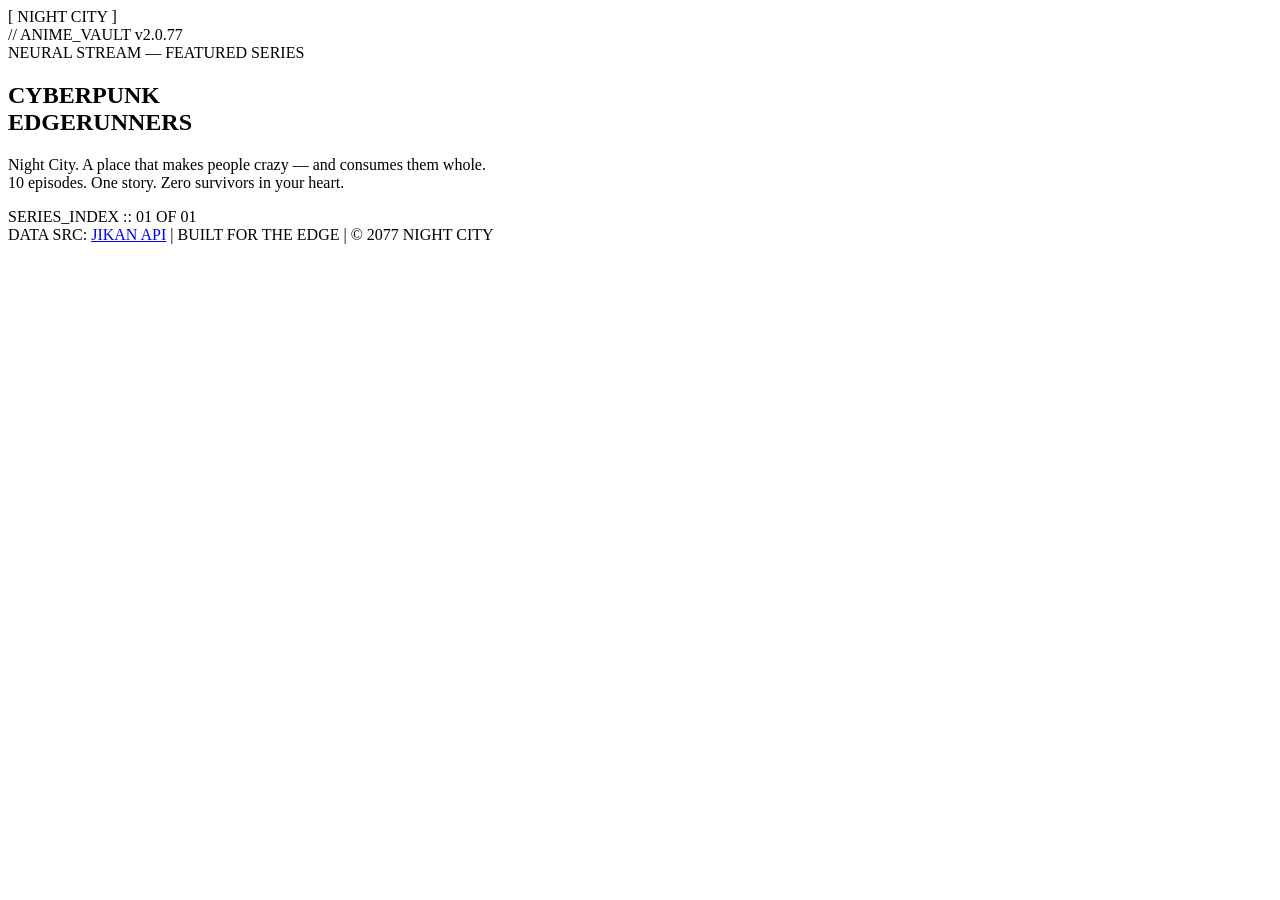
==== commit 5eb5ea8a: "Update index.html" ====
--- a/index.html
+++ b/index.html
@@ -1,196 +1,73 @@
 <!DOCTYPE html>
 <html lang="en">
 <head>
-    <meta charset="UTF-8">
-    <meta name="viewport" content="width=device-width, initial-scale=1.0">
-    <title>Cyberpunk Edgerunners Media Portal</title>
-    <script src="https://www.gstatic.com/cv/js/sender/v1/cast_sender.js?loadCastFramework=1"></script>
-    <link rel="stylesheet" href="style.css">
+  <meta charset="UTF-8" />
+  <meta name="viewport" content="width=device-width, initial-scale=1.0" />
+  <title>NIGHT CITY // ANIME VAULT</title>
+  <link rel="stylesheet" href="css/global.css" />
+  <link rel="stylesheet" href="css/home.css" />
+  <link rel="preconnect" href="https://fonts.googleapis.com" />
+  <link rel="preconnect" href="https://fonts.gstatic.com" crossorigin />
+  <link href="https://fonts.googleapis.com/css2?family=Orbitron:wght@400;700;900&family=Share+Tech+Mono&display=swap" rel="stylesheet" />
 </head>
 <body>
+  <div class="scanlines"></div>
+  <div class="noise"></div>
 
-    <div id="homepage-bg" class="animated-portal-bg"></div>
+  <header class="site-header">
+    <div class="header-inner">
+      <div class="logo">
+        <span class="logo-bracket">[</span>
+        <span class="logo-text" data-glitch="NIGHT CITY">NIGHT CITY</span>
+        <span class="logo-bracket">]</span>
+      </div>
+      <nav class="header-nav">
+        <span class="nav-tag">// ANIME_VAULT v2.0.77</span>
+      </nav>
+    </div>
+    <div class="header-line"></div>
+  </header>
 
-    <div class="container">
-        <div id="loading-panel">Connecting to database asset track...</div>
+  <main>
+    <section class="hero">
+      <div class="hero-eyebrow">NEURAL STREAM — FEATURED SERIES</div>
+      <h1 class="hero-title">
+        <span class="glitch-wrap">
+          <span class="glitch-text" data-text="CYBERPUNK">CYBERPUNK</span>
+        </span>
+        <br />
+        <span class="hero-sub">EDGERUNNERS</span>
+      </h1>
+      <p class="hero-desc">
+        Night City. A place that makes people crazy — and consumes them whole.<br />
+        <span class="accent-red">10 episodes.</span> One story. Zero survivors in your heart.
+      </p>
+    </section>
 
-        <div id="anime-card" class="anime-card" style="display: none;" onclick="openSubpage()">
-            <div class="poster-frame">
-                <img id="api-image" src="" alt="Anime Poster">
-            </div>
-            <h2 id="card-title" class="anime-title">Loading Title...</h2>
-            
-            <p id="card-desc" class="anime-description">you will cry yo trust</p>
-            <div id="action-hint-label" class="action-hint">Click to cry →</div>
-        </div>
+    <section class="grid-section">
+      <div class="grid-label">
+        <span class="grid-label-line"></span>
+        <span>SERIES_INDEX :: 01 OF 01</span>
+        <span class="grid-label-line"></span>
+      </div>
+
+      <div class="card-grid" id="cardGrid">
+        <!-- Card injected by JS -->
+        <div class="card-skeleton pulse"></div>
+      </div>
+    </section>
+  </main>
+
+  <footer class="site-footer">
+    <div class="footer-inner">
+      <span>DATA SRC: <a href="https://jikan.moe" target="_blank">JIKAN API</a></span>
+      <span class="footer-sep">|</span>
+      <span>BUILT FOR THE EDGE</span>
+      <span class="footer-sep">|</span>
+      <span>© 2077 NIGHT CITY</span>
     </div>
+  </footer>
 
-    <div id="details-subpage" class="subpage">
-        <div class="subpage-content">
-            <button class="back-btn-global" onclick="closeSubpage()">← Back to Overview</button>
-            
-            <h1 id="subpage-title" style="font-size: 2.2rem; margin-bottom: 20px; font-weight: 700;">Cyberpunk Edgerunners</h1>
-            
-            <button id="cry-action-btn" class="cry-btn" onclick="playCleanVideo()">Make Me Cry</button>
-            
-            <div class="player-wrapper" id="playerWrapper">
-                <div class="video-container" id="videoContainer">
-
-                    <video id="yt-iframe" playsinline preload="auto">
-                        <source src="https://commondatastorage.googleapis.com/gtv-videos-bucket/sample/BigBuckBunny.mp4" type="video/mp4">
-                        Your browser does not support the video tag.
-                    </video>
-
-                    <div class="click-overlay" id="clickOverlay"></div>
-
-                    <div class="seek-flash left" id="flashLeft">
-                        <svg width="40" height="40" viewBox="0 0 40 40" fill="none">
-                            <circle cx="20" cy="20" r="19" fill="rgba(0,0,0,0.35)" stroke="rgba(255,255,255,0.3)" stroke-width="1"/>
-                            <path d="M20 10C14.48 10 10 14.48 10 20s4.48 10 10 10 10-4.48 10-10" stroke="white" stroke-width="2" stroke-linecap="round"/>
-                            <path d="M15 10l-5 4 4 3" stroke="white" stroke-width="2" stroke-linecap="round" stroke-linejoin="round"/>
-                            <text x="15.5" y="23" font-family="Arial" font-size="7" font-weight="bold" fill="white">10</text>
-                        </svg>
-                        <span class="seek-flash-text">-10s</span>
-                    </div>
-
-                    <div class="seek-flash right" id="flashRight">
-                        <svg width="40" height="40" viewBox="0 0 40 40" fill="none">
-                            <circle cx="20" cy="20" r="19" fill="rgba(0,0,0,0.35)" stroke="rgba(255,255,255,0.3)" stroke-width="1"/>
-                            <path d="M20 10C25.52 10 30 14.48 30 20s-4.48 10-10 10-10-4.48-10-10" stroke="white" stroke-width="2" stroke-linecap="round"/>
-                            <path d="M25 10l5 4-4 3" stroke="white" stroke-width="2" stroke-linecap="round" stroke-linejoin="round"/>
-                            <text x="15.5" y="23" font-family="Arial" font-size="7" font-weight="bold" fill="white">10</text>
-                        </svg>
-                        <span class="seek-flash-text">+10s</span>
-                    </div>
-
-                    <div class="center-flash" id="centerFlash">
-                        <svg id="cfPlay" width="64" height="64" viewBox="0 0 64 64" fill="none">
-                            <circle cx="32" cy="32" r="31" fill="rgba(0,0,0,0.45)"/>
-                            <path d="M24 18l24 14-24 14V18Z" fill="white"/>
-                        </svg>
-                        <svg id="cfPause" width="64" height="64" viewBox="0 0 64 64" fill="none" style="display:none;">
-                            <circle cx="32" cy="32" r="31" fill="rgba(0,0,0,0.45)"/>
-                            <rect x="20" y="18" width="8" height="28" rx="2" fill="white"/>
-                            <rect x="36" y="18" width="8" height="28" rx="2" fill="white"/>
-                        </svg>
-                    </div>
-
-                    <div class="top-bar" id="topBar">
-                        <button class="back-btn" onclick="closeSubpage()">
-                            <svg width="22" height="18" viewBox="0 0 22 18" fill="none">
-                                <path d="M21 9H1M1 9L9 1M1 9l8 8" stroke="white" stroke-width="2.2" stroke-linecap="round" stroke-linejoin="round"/>
-                            </svg>
-                        </button>
-
-                        <span class="top-title" id="player-title">Cyberpunk Edgerunners</span>
-
-                        <div class="top-actions">
-                            <button class="top-btn" id="subBtn" title="Subtitles" onclick="toggleSubPopup()">
-                                <svg width="22" height="16" viewBox="0 0 22 16" fill="none">
-                                    <rect x="1" y="1" width="20" height="14" rx="2.5" stroke="white" stroke-width="1.5"/>
-                                    <line x1="5" y1="6" x2="17" y2="6" stroke="white" stroke-width="1.4" stroke-linecap="round"/>
-                                    <line x1="5" y1="10" x2="13" y2="10" stroke="white" stroke-width="1.4" stroke-linecap="round"/>
-                                </svg>
-                            </button>
-
-                            <button class="top-btn" id="btnCast" title="Chromecast Connection" onclick="toggleCastPopup()">
-                                <svg width="24" height="24" viewBox="0 0 24 24" fill="none" stroke="white" stroke-width="2" stroke-linecap="round" stroke-linejoin="round">
-                                    <path d="M2 17a5 5 0 0 1 5 5M2 12a10 10 0 0 1 10 10M2 7a15 15 0 0 1 15 15M21 5v14a2 2 0 0 1-2 2H13l3-3H7l3 3H3a2 2 0 0 1-2-2V5a2 2 0 0 1 2-2h16a2 2 0 0 1 2 2z"/>
-                                </svg>
-                            </button>
-                        </div>
-
-                        <div class="popup" id="subPopup">
-                            <h3>Audio / Subtitles</h3>
-                            <div class="popup-row active" onclick="selectSubtitle('off')"><span class="check">✓ </span>Off</div>
-                            <div class="popup-row" onclick="selectSubtitle('en')"><span class="check">✓ </span>English [CC]</div>
-                            <div class="popup-row" onclick="selectSubtitle('ja')"><span class="check">✓ </span>Japanese (日本語)</div>
-                        </div>
-
-                        <div class="popup" id="castPopup">
-                            <h3>Cast Stream Pipeline</h3>
-                            <div id="castDeviceList"></div>
-                            <div class="cast-status" id="castStatusText">Scanning network nodes...</div>
-                        </div>
-                    </div>
-
-                    <div class="lock-overlay" id="lockOverlay" onclick="handleLockedOverlayClick()"></div>
-                    <div class="lock-toast" id="lockToast">Interface Panel Locked</div>
-
-                    <div class="controls-bar" id="controls-bar">
-                        <div class="time-row">
-                            <span class="time-label" id="timeLabelLeft">00:00</span>
-                            <div class="progress-wrap" id="progressWrap">
-                                <div class="progress-track">
-                                    <div class="progress-buffer" id="progressBuffer"></div>
-                                    <div class="progress-fill" id="progressFill"></div>
-                                </div>
-                                <div class="progress-thumb" id="progressThumb"></div>
-                            </div>
-                            <span class="time-label right" id="timeLabelRight">00:00</span>
-                        </div>
-
-                        <div class="btn-row">
-                            <div class="left-btns">
-                                <button class="ctrl-btn" id="btnLock" title="Lock Screen" onclick="toggleInterfaceLock()">
-                                    <svg width="20" height="20" viewBox="0 0 24 24" fill="none" stroke="white" stroke-width="2">
-                                        <rect x="3" y="11" width="18" height="11" rx="2" ry="2"></rect>
-                                        <path d="M7 11V7a5 5 0 0 1 10 0v4"></path>
-                                    </svg>
-                                </button>
-                                
-                                <div class="volume-wrap">
-                                    <button class="ctrl-btn" id="btnMute" title="Mute/Unmute Audio" onclick="toggleMuteState()">
-                                        <svg width="22" height="22" viewBox="0 0 24 24" fill="none">
-                                            <path d="M14 3.23v2.06c2.89.86 5 3.54 5 6.71s-2.11 5.85-5 6.71v2.06c4.01-.91 7-4.49 7-8.77s-2.99-7.86-7-8.77zm-3-1.23L6 7H2v10h4l5 5V2zm1.5 10c0-1.77-1.02-3.29-2.5-4.03v8.05c1.48-.73 2.5-2.25 2.5-4.02z" fill="white"/>
-                                        </svg>
-                                    </button>
-                                    <div class="vol-slider-wrap">
-                                        <input type="range" class="vol-slider" id="volSlider" min="0" max="100" value="75">
-                                    </div>
-                                </div>
-                            </div>
-
-                            <div class="center-cluster">
-                                <button class="ctrl-btn play-btn" id="btnPlayPause" title="Play/Pause" onclick="togglePlayPause()">
-                                    <svg width="24" height="24" viewBox="0 0 24 24">
-                                        <path d="M8 5v14l11-7z" fill="white"/>
-                                    </svg>
-                                </button>
-                            </div>
-
-                            <div class="right-btns">
-                                <button class="ctrl-btn" id="btnFullscreen" title="Toggle Fullscreen" onclick="toggleFullscreen()">
-                                    <svg width="20" height="20" viewBox="0 0 24 24" fill="none" stroke="white" stroke-width="2" stroke-linecap="round" stroke-linejoin="round">
-                                        <path d="M8 3H5a2 2 0 0 0-2 2v3m18 0V5a2 2 0 0 0-2-2h-3m0 18h3a2 2 0 0 0 2-2v-3M3 16v3a2 2 0 0 0 2 2h3"/>
-                                    </svg>
-                                </button>
-                            </div>
-                        </div>
-                    </div>
-
-                </div>
-            </div>
-        </div>
-    </div>
-
-    <div id="tutorialOverlay" class="tutorial-overlay" style="display: none;">
-        <div id="tutorialPrompt" class="tutorial-prompt-box">
-            <p>Would you like a tutorial walkthrough?</p>
-            <div class="prompt-actions">
-                <button class="prompt-btn yes" onclick="handleTutorialChoice(true)">Yes</button>
-                <button class="prompt-btn no" onclick="handleTutorialChoice(false)">No</button>
-            </div>
-        </div>
-
-        <div id="tutorialBubble" class="tutorial-bubble" style="display: none;">
-            <p id="tutorialText">Click the card</p>
-            <button id="tutorialSkip" onclick="terminateTutorial()">Finish Tutorial</button>
-        </div>
-    </div>
-
-    <div id="toast"></div>
-
-    <script src="app.js"></script>
+  <script src="js/home.js"></script>
 </body>
 </html>
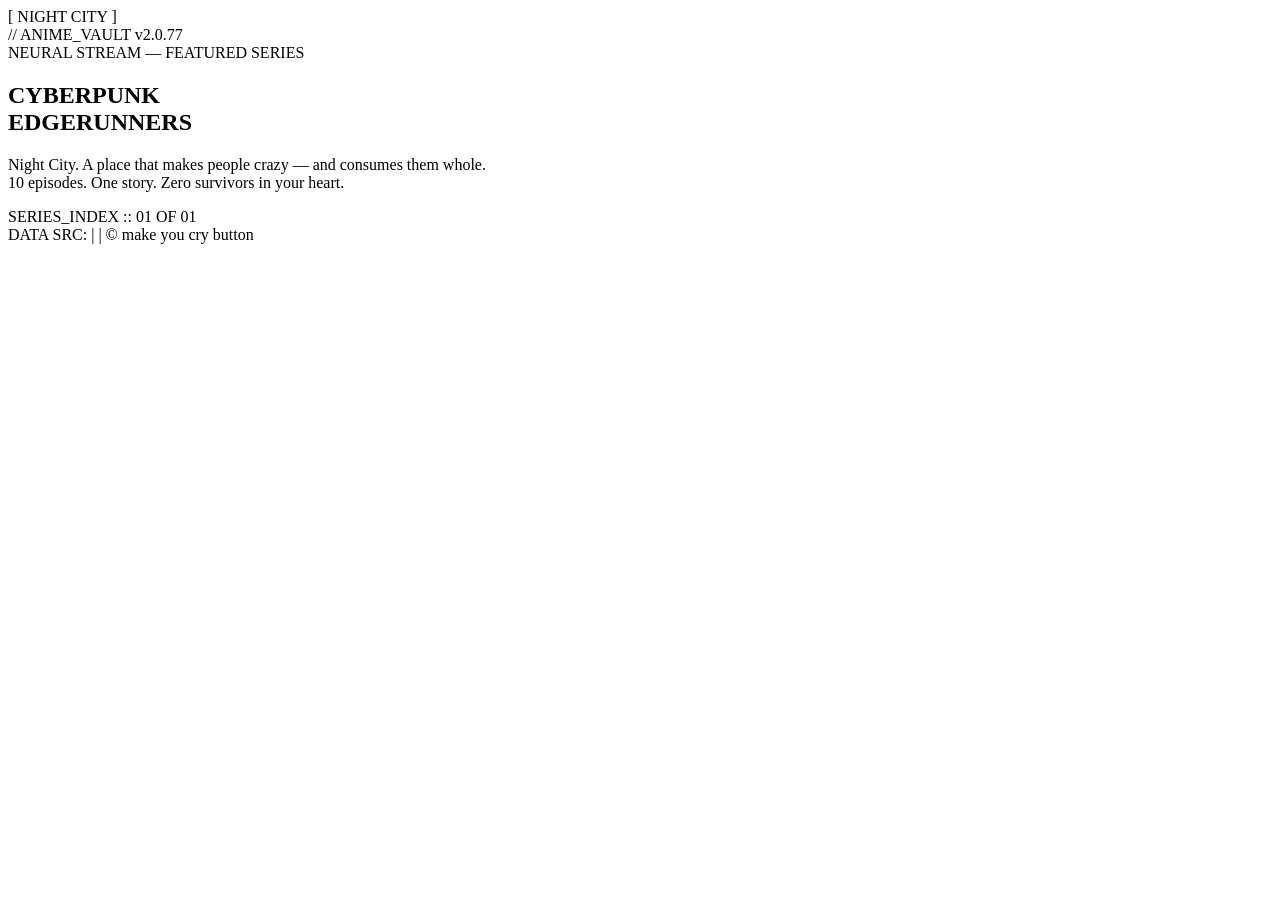
==== commit 8e620535: "Update index.html" ====
--- a/index.html
+++ b/index.html
@@ -60,11 +60,12 @@
 
   <footer class="site-footer">
     <div class="footer-inner">
-      <span>DATA SRC: <a href="https://jikan.moe" target="_blank">JIKAN API</a></span>
+      <span>DATA SRC: <a href=
+     target="_blank"> </a></span>
       <span class="footer-sep">|</span>
-      <span>BUILT FOR THE EDGE</span>
+      <span> </span>
       <span class="footer-sep">|</span>
-      <span>© 2077 NIGHT CITY</span>
+      <span>© make you cry button</span>
     </div>
   </footer>
 
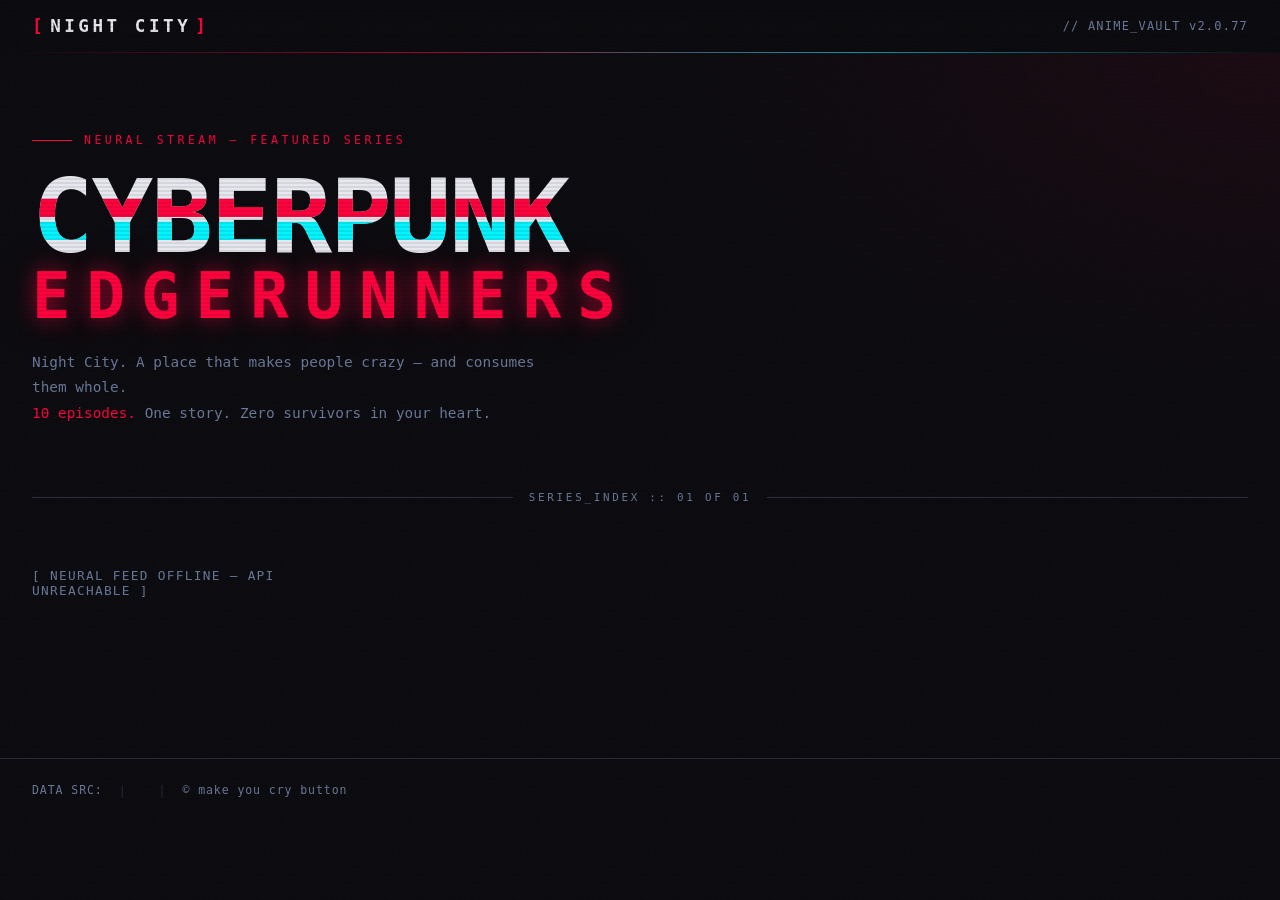
==== commit e422cfd6: "Update index.html" ====
--- a/index.html
+++ b/index.html
@@ -3,7 +3,7 @@
 <head>
   <meta charset="UTF-8" />
   <meta name="viewport" content="width=device-width, initial-scale=1.0" />
-  <title>NIGHT CITY // ANIME VAULT</title>
+  <title>Make you cry // CRY VAULT</title>
   <link rel="stylesheet" href="css/global.css" />
   <link rel="stylesheet" href="css/home.css" />
   <link rel="preconnect" href="https://fonts.googleapis.com" />
--- a/css/global.css
+++ b/css/global.css
@@ -0,0 +1,223 @@
+/* ═══════════════════════════════════════════
+   GLOBAL.CSS — NIGHT CITY ANIME VAULT
+   Palette:
+     --void:    #0a0a0f
+     --deep:    #0f0f1a
+     --red:     #ff003c
+     --cyan:    #00f5ff
+     --gold:    #f5c518
+     --purple:  #1a0a2e
+     --dimtext: #6b7a9a
+     --muted:   #2a2a3e
+═══════════════════════════════════════════ */
+
+*, *::before, *::after {
+  box-sizing: border-box;
+  margin: 0;
+  padding: 0;
+}
+
+:root {
+  --void: #0a0a0f;
+  --deep: #0f0f1a;
+  --red: #ff003c;
+  --cyan: #00f5ff;
+  --gold: #f5c518;
+  --purple: #1a0a2e;
+  --dimtext: #6b7a9a;
+  --muted: #2a2a3e;
+  --white: #e8e8f0;
+  --font-display: 'Orbitron', monospace;
+  --font-mono: 'Share Tech Mono', monospace;
+}
+
+html {
+  font-size: 16px;
+  scroll-behavior: smooth;
+}
+
+body {
+  background-color: var(--void);
+  color: var(--white);
+  font-family: var(--font-mono);
+  min-height: 100vh;
+  overflow-x: hidden;
+  position: relative;
+}
+
+/* ── Scanlines overlay ───────────────────── */
+.scanlines {
+  pointer-events: none;
+  position: fixed;
+  inset: 0;
+  z-index: 9999;
+  background: repeating-linear-gradient(
+    to bottom,
+    transparent,
+    transparent 2px,
+    rgba(0, 0, 0, 0.08) 2px,
+    rgba(0, 0, 0, 0.08) 4px
+  );
+}
+
+/* ── Noise texture ───────────────────────── */
+.noise {
+  pointer-events: none;
+  position: fixed;
+  inset: 0;
+  z-index: 9998;
+  opacity: 0.03;
+  background-image: url("data:image/svg+xml,%3Csvg viewBox='0 0 256 256' xmlns='http://www.w3.org/2000/svg'%3E%3Cfilter id='noise'%3E%3CfeTurbulence type='fractalNoise' baseFrequency='0.9' numOctaves='4' stitchTiles='stitch'/%3E%3C/filter%3E%3Crect width='100%25' height='100%25' filter='url(%23noise)'/%3E%3C/svg%3E");
+  background-repeat: repeat;
+  background-size: 128px 128px;
+}
+
+/* ── Header ──────────────────────────────── */
+.site-header {
+  position: sticky;
+  top: 0;
+  z-index: 100;
+  background: rgba(10, 10, 15, 0.9);
+  backdrop-filter: blur(12px);
+  -webkit-backdrop-filter: blur(12px);
+}
+
+.header-inner {
+  max-width: 1400px;
+  margin: 0 auto;
+  padding: 1rem 2rem;
+  display: flex;
+  align-items: center;
+  justify-content: space-between;
+}
+
+.header-line {
+  height: 1px;
+  background: linear-gradient(90deg, transparent, var(--red), var(--cyan), transparent);
+  opacity: 0.6;
+}
+
+.logo {
+  display: flex;
+  align-items: center;
+  gap: 0.25rem;
+  font-family: var(--font-display);
+  font-weight: 900;
+  font-size: 1.1rem;
+  letter-spacing: 0.2em;
+}
+
+.logo-bracket {
+  color: var(--red);
+}
+
+.logo-text {
+  color: var(--white);
+  position: relative;
+}
+
+.header-nav {
+  font-size: 0.75rem;
+  color: var(--dimtext);
+  letter-spacing: 0.1em;
+}
+
+/* ── Footer ──────────────────────────────── */
+.site-footer {
+  border-top: 1px solid var(--muted);
+  margin-top: 4rem;
+  padding: 1.5rem 2rem;
+}
+
+.footer-inner {
+  max-width: 1400px;
+  margin: 0 auto;
+  display: flex;
+  align-items: center;
+  gap: 1rem;
+  font-size: 0.72rem;
+  color: var(--dimtext);
+  letter-spacing: 0.08em;
+}
+
+.footer-inner a {
+  color: var(--cyan);
+  text-decoration: none;
+}
+
+.footer-inner a:hover {
+  text-decoration: underline;
+}
+
+.footer-sep {
+  color: var(--muted);
+}
+
+/* ── Glitch text ─────────────────────────── */
+.glitch-text {
+  position: relative;
+  display: inline-block;
+}
+
+.glitch-text::before,
+.glitch-text::after {
+  content: attr(data-text);
+  position: absolute;
+  top: 0;
+  left: 0;
+  width: 100%;
+  height: 100%;
+}
+
+.glitch-text::before {
+  color: var(--red);
+  animation: glitch-before 3.5s infinite;
+  clip-path: polygon(0 30%, 100% 30%, 100% 50%, 0 50%);
+}
+
+.glitch-text::after {
+  color: var(--cyan);
+  animation: glitch-after 3.5s infinite;
+  clip-path: polygon(0 55%, 100% 55%, 100% 75%, 0 75%);
+}
+
+@keyframes glitch-before {
+  0%, 90%, 100% { transform: translate(0); opacity: 0; }
+  92% { transform: translate(-4px, 2px); opacity: 1; }
+  95% { transform: translate(3px, -1px); opacity: 1; }
+  97% { transform: translate(0); opacity: 0; }
+}
+
+@keyframes glitch-after {
+  0%, 88%, 100% { transform: translate(0); opacity: 0; }
+  90% { transform: translate(4px, -2px); opacity: 1; }
+  93% { transform: translate(-2px, 1px); opacity: 1; }
+  96% { transform: translate(0); opacity: 0; }
+}
+
+/* ── Pulse skeleton ──────────────────────── */
+.pulse {
+  animation: pulse-anim 1.5s ease-in-out infinite;
+}
+
+@keyframes pulse-anim {
+  0%, 100% { opacity: 0.4; }
+  50% { opacity: 0.7; }
+}
+
+/* ── Scrollbar ───────────────────────────── */
+::-webkit-scrollbar {
+  width: 6px;
+}
+::-webkit-scrollbar-track {
+  background: var(--void);
+}
+::-webkit-scrollbar-thumb {
+  background: var(--red);
+  border-radius: 3px;
+}
+
+/* ── Utilities ───────────────────────────── */
+.accent-red { color: var(--red); }
+.accent-cyan { color: var(--cyan); }
+.accent-gold { color: var(--gold); }
--- a/css/home.css
+++ b/css/home.css
@@ -0,0 +1,255 @@
+/* ═══════════════════════════════════════════
+   HOME.CSS — Homepage styles
+═══════════════════════════════════════════ */
+
+/* ── Hero ────────────────────────────────── */
+.hero {
+  max-width: 1400px;
+  margin: 0 auto;
+  padding: 5rem 2rem 3rem;
+  position: relative;
+}
+
+.hero::before {
+  content: '';
+  position: absolute;
+  top: 0; right: 0;
+  width: 60%;
+  height: 100%;
+  background: radial-gradient(ellipse at top right, rgba(255, 0, 60, 0.07) 0%, transparent 60%);
+  pointer-events: none;
+}
+
+.hero-eyebrow {
+  font-family: var(--font-mono);
+  font-size: 0.72rem;
+  letter-spacing: 0.3em;
+  color: var(--red);
+  margin-bottom: 1.5rem;
+  display: flex;
+  align-items: center;
+  gap: 0.75rem;
+}
+
+.hero-eyebrow::before {
+  content: '';
+  display: inline-block;
+  width: 40px;
+  height: 1px;
+  background: var(--red);
+}
+
+.hero-title {
+  font-family: var(--font-display);
+  font-weight: 900;
+  font-size: clamp(3rem, 8vw, 7rem);
+  line-height: 0.9;
+  letter-spacing: -0.02em;
+  color: var(--white);
+  margin-bottom: 1rem;
+}
+
+.glitch-wrap {
+  display: inline-block;
+  position: relative;
+}
+
+.hero-sub {
+  display: block;
+  color: var(--red);
+  font-size: clamp(1.8rem, 5vw, 4.5rem);
+  letter-spacing: 0.25em;
+  margin-top: 0.3rem;
+  text-shadow:
+    0 0 20px rgba(255, 0, 60, 0.6),
+    0 0 60px rgba(255, 0, 60, 0.2);
+}
+
+.hero-desc {
+  font-family: var(--font-mono);
+  font-size: 0.9rem;
+  line-height: 1.8;
+  color: var(--dimtext);
+  max-width: 520px;
+  margin-top: 1.5rem;
+}
+
+/* ── Grid section ────────────────────────── */
+.grid-section {
+  max-width: 1400px;
+  margin: 0 auto;
+  padding: 1rem 2rem 4rem;
+}
+
+.grid-label {
+  display: flex;
+  align-items: center;
+  gap: 1rem;
+  font-size: 0.68rem;
+  letter-spacing: 0.25em;
+  color: var(--dimtext);
+  margin-bottom: 2rem;
+  text-transform: uppercase;
+}
+
+.grid-label-line {
+  flex: 1;
+  height: 1px;
+  background: var(--muted);
+}
+
+.card-grid {
+  display: grid;
+  grid-template-columns: repeat(auto-fill, minmax(280px, 320px));
+  gap: 2rem;
+}
+
+/* ── Card skeleton ───────────────────────── */
+.card-skeleton {
+  width: 100%;
+  aspect-ratio: 2/3;
+  background: var(--muted);
+  border-radius: 4px;
+}
+
+/* ── Anime Card ──────────────────────────── */
+.anime-card {
+  position: relative;
+  cursor: pointer;
+  display: block;
+  text-decoration: none;
+  color: inherit;
+  background: var(--deep);
+  border: 1px solid var(--muted);
+  overflow: hidden;
+  transition: transform 0.2s ease, border-color 0.2s ease;
+}
+
+.anime-card::before {
+  content: '';
+  position: absolute;
+  inset: 0;
+  background: linear-gradient(135deg, rgba(0, 245, 255, 0.04) 0%, transparent 50%);
+  opacity: 0;
+  transition: opacity 0.3s ease;
+  z-index: 1;
+}
+
+.anime-card:hover {
+  transform: translateY(-4px);
+  border-color: var(--red);
+}
+
+.anime-card:hover::before {
+  opacity: 1;
+}
+
+.card-img-wrap {
+  position: relative;
+  width: 100%;
+  aspect-ratio: 2/3;
+  overflow: hidden;
+}
+
+.card-img-wrap img {
+  width: 100%;
+  height: 100%;
+  object-fit: cover;
+  display: block;
+  transition: transform 0.4s ease, filter 0.4s ease;
+  filter: saturate(0.85);
+}
+
+.anime-card:hover .card-img-wrap img {
+  transform: scale(1.04);
+  filter: saturate(1.1);
+}
+
+/* Chromatic aberration on hover */
+.anime-card:hover .card-img-wrap img {
+  animation: chroma-shift 0.3s steps(1) forwards;
+}
+
+@keyframes chroma-shift {
+  0% { filter: saturate(1.1); }
+  25% { filter: saturate(1.1) hue-rotate(5deg); }
+  50% { filter: saturate(1.1) hue-rotate(-5deg); }
+  100% { filter: saturate(1.1); }
+}
+
+.card-img-overlay {
+  position: absolute;
+  bottom: 0;
+  left: 0;
+  right: 0;
+  height: 60%;
+  background: linear-gradient(to top, rgba(10,10,15,0.98) 0%, transparent 100%);
+  z-index: 2;
+}
+
+.card-corner-tag {
+  position: absolute;
+  top: 10px;
+  right: 10px;
+  background: var(--red);
+  color: var(--white);
+  font-family: var(--font-display);
+  font-size: 0.55rem;
+  font-weight: 700;
+  letter-spacing: 0.1em;
+  padding: 3px 7px;
+  z-index: 3;
+}
+
+.card-body {
+  padding: 1rem;
+  position: relative;
+  z-index: 2;
+}
+
+.card-score {
+  font-family: var(--font-display);
+  font-size: 0.65rem;
+  color: var(--gold);
+  letter-spacing: 0.15em;
+  margin-bottom: 0.35rem;
+}
+
+.card-title {
+  font-family: var(--font-display);
+  font-weight: 700;
+  font-size: 0.85rem;
+  line-height: 1.3;
+  letter-spacing: 0.05em;
+  color: var(--white);
+  margin-bottom: 0.5rem;
+}
+
+.card-meta {
+  font-size: 0.68rem;
+  color: var(--dimtext);
+  letter-spacing: 0.08em;
+  display: flex;
+  gap: 0.75rem;
+  flex-wrap: wrap;
+}
+
+.card-cta {
+  position: absolute;
+  bottom: 0; left: 0; right: 0;
+  background: var(--red);
+  color: var(--white);
+  font-family: var(--font-display);
+  font-size: 0.7rem;
+  font-weight: 700;
+  letter-spacing: 0.2em;
+  text-align: center;
+  padding: 0.6rem;
+  transform: translateY(100%);
+  transition: transform 0.25s ease;
+  z-index: 4;
+}
+
+.anime-card:hover .card-cta {
+  transform: translateY(0);
+}
